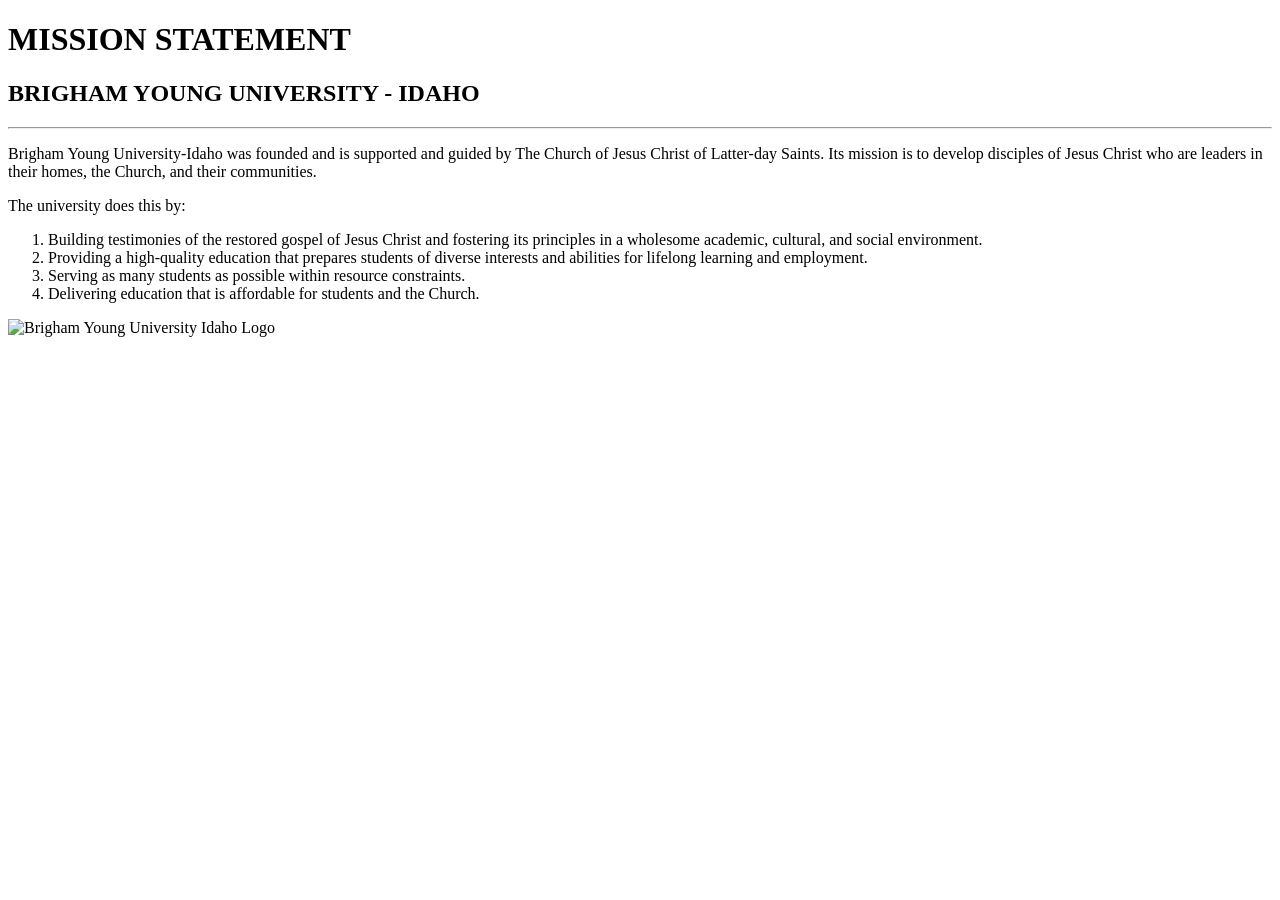
==== mission/index.html @ cc0b2f6b "w01 02" ====
<!DOCTYPE html>
<html lang="en">
<!---->
<!--JavaScript task to be added to this html-->

<head>
    <meta charset="UTF-8">
    <meta http-equiv="X-UA-Compatible" content="IE=edge">
    <meta name="viewport" content="width=device-width, initial-scale=1.0">
    <meta author="Zollien Dove">

    <!--Always use appropriate title content. In this assignment, include your name and WDD 131.-->
    <title>Mission Statement | Zollien Dove | WDD131</title>
    <meta name="description" content="Replication of BYUI Missions Statement in HTML using CSS (and JavaScript).">

    <!--css link-->
    <link rel="stylesheet" href="styles/styles.css">

    <!-- links font to google fonts -->
    <link rel="preconnect" href="https://fonts.googleapis.com">
    <link rel="preconnect" href="https://fonts.gstatic.com" crossorigin>
    <link
        href="https://fonts.googleapis.com/css2?family=Roboto:ital,wght@0,100;0,300;0,400;0,500;0,700;0,900;1,100;1,300;1,400;1,500;1,700;1,900&display=swap"
        rel="stylesheet">
    <!--javascript-->
    <script src="mission.js" defer> </script>
</head>

<body>
    <!--HEADER-->
    <header>
        <h1 contenteditable>MISSION STATEMENT</h1>
        <h2 contenteditable>BRIGHAM YOUNG UNIVERSITY - IDAHO</h2>
        <hr class="solid">
    </header>
    <!--MAIN-->
    <main class="main" contenteditable>
        <div class="container">
            <p class="paragraph1">Brigham Young University-Idaho was founded and is supported and guided by The Church
                of Jesus Christ of
                Latter-day Saints. Its mission is to develop disciples of Jesus Christ who are leaders in their homes,
                the
                Church, and their communities.

            </p>


            <p class="i">The university does this by:</p>
            <section class="mission">
                <ol>
                    <li>Building testimonies of the restored gospel of Jesus Christ and fostering its principles in a
                        wholesome
                        academic, cultural, and social environment. </li>
                    <li>Providing a high-quality education that prepares students of
                        diverse interests and abilities for lifelong learning and employment. </li>
                    <li>Serving as many students as possible
                        within resource constraints. </li>
                    <li>Delivering education that is affordable for students and the Church.</li>
                </ol>
            </section>
        </div>
    </main>
    <!--FOOTER-->
    <footer class="footer" contenteditable><img src="byui-logo_blue.webp" alt="Brigham Young University Idaho Logo"
            width="100px">
    </footer>

</body>

</html>
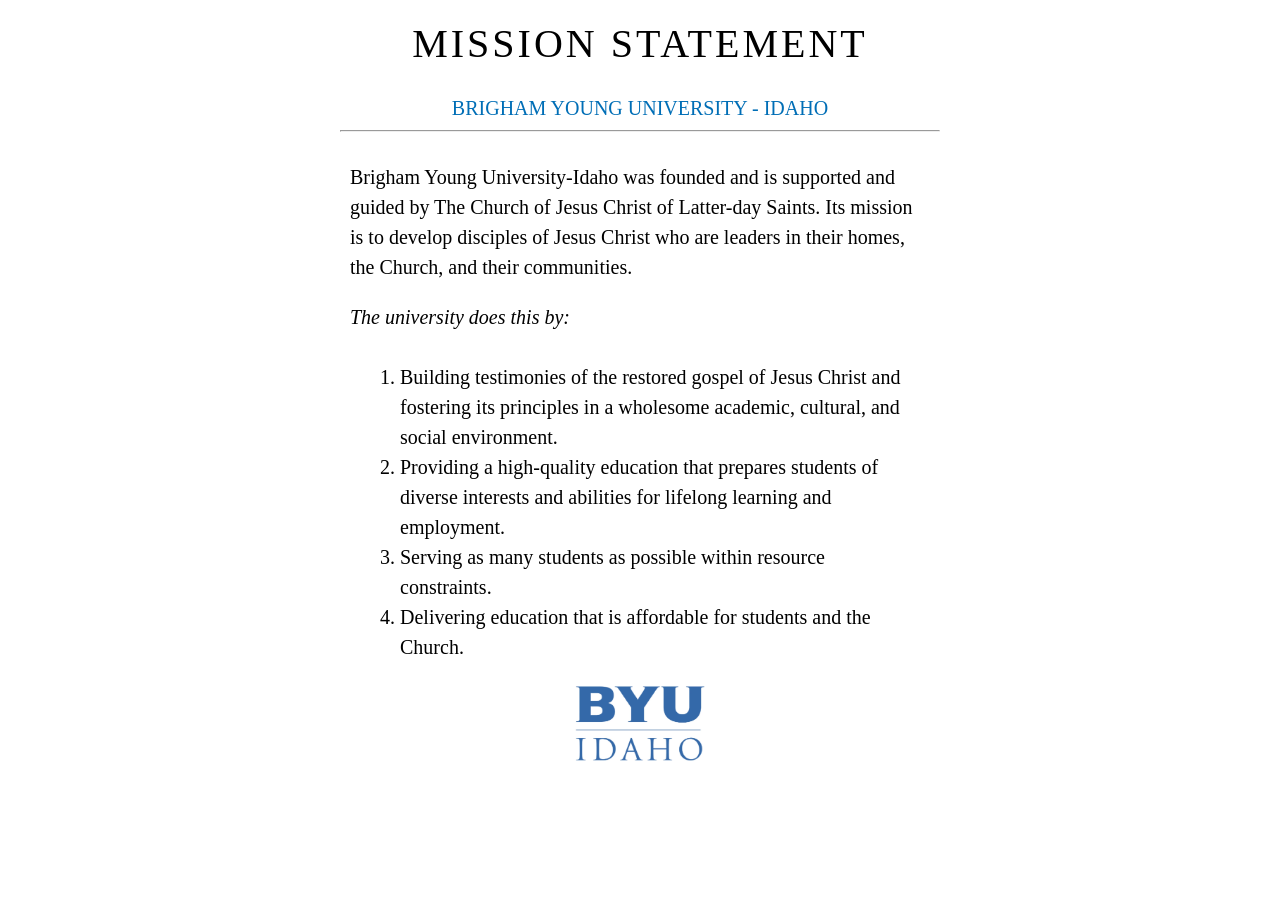
==== commit 7495730e: "W01 Mission" ====
--- a/mission/index.html
+++ b/mission/index.html
@@ -1,70 +1,40 @@
 <!DOCTYPE html>
-<html lang="en">
-<!---->
-<!--JavaScript task to be added to this html-->
+<html lang="en-US">
 
 <head>
-    <meta charset="UTF-8">
+    <meta charset="utf-8">
     <meta http-equiv="X-UA-Compatible" content="IE=edge">
     <meta name="viewport" content="width=device-width, initial-scale=1.0">
-    <meta author="Zollien Dove">
-
-    <!--Always use appropriate title content. In this assignment, include your name and WDD 131.-->
-    <title>Mission Statement | Zollien Dove | WDD131</title>
-    <meta name="description" content="Replication of BYUI Missions Statement in HTML using CSS (and JavaScript).">
-
-    <!--css link-->
-    <link rel="stylesheet" href="styles/styles.css">
-
-    <!-- links font to google fonts -->
-    <link rel="preconnect" href="https://fonts.googleapis.com">
-    <link rel="preconnect" href="https://fonts.gstatic.com" crossorigin>
-    <link
-        href="https://fonts.googleapis.com/css2?family=Roboto:ital,wght@0,100;0,300;0,400;0,500;0,700;0,900;1,100;1,300;1,400;1,500;1,700;1,900&display=swap"
-        rel="stylesheet">
-    <!--javascript-->
-    <script src="mission.js" defer> </script>
+    <title>BYUI Mission Statement</title>
+    <meta name="description" content="BYUI Mission Statement"/>
+    <meta name="author" content="Zollien Dove">
+    <link rel="stylesheet" href="styles.css">
 </head>
 
 <body>
-    <!--HEADER-->
-    <header>
-        <h1 contenteditable>MISSION STATEMENT</h1>
-        <h2 contenteditable>BRIGHAM YOUNG UNIVERSITY - IDAHO</h2>
-        <hr class="solid">
-    </header>
-    <!--MAIN-->
-    <main class="main" contenteditable>
-        <div class="container">
-            <p class="paragraph1">Brigham Young University-Idaho was founded and is supported and guided by The Church
-                of Jesus Christ of
-                Latter-day Saints. Its mission is to develop disciples of Jesus Christ who are leaders in their homes,
-                the
-                Church, and their communities.
+    <header></header>
+    <main>
+        <h1>MISSION STATEMENT</h1>
+        <h4>BRIGHAM YOUNG UNIVERSITY - IDAHO</h4>
+        <hr>
+        <p></p>
+        <p>Brigham Young University-Idaho was founded and is supported and guided by The Church of Jesus Christ of
+            Latter-day Saints. Its mission is to develop disciples of Jesus Christ who are leaders in their homes, the
+            Church, and their communities.</p>
 
-            </p>
+        <p><i>The university does this by:</i></p>
+        <ol>
+            <li>Building testimonies of the restored gospel of Jesus Christ and fostering its principles in a wholesome
+                academic, cultural, and social environment. </li>
+            <li>Providing a high-quality education that prepares students of diverse interests and abilities for
+                lifelong learning and employment. </li>
+            <li>Serving as many students as possible within resource constraints. </li>
+            <li>Delivering education that is affordable for students and the Church.</li>
 
 
-            <p class="i">The university does this by:</p>
-            <section class="mission">
-                <ol>
-                    <li>Building testimonies of the restored gospel of Jesus Christ and fostering its principles in a
-                        wholesome
-                        academic, cultural, and social environment. </li>
-                    <li>Providing a high-quality education that prepares students of
-                        diverse interests and abilities for lifelong learning and employment. </li>
-                    <li>Serving as many students as possible
-                        within resource constraints. </li>
-                    <li>Delivering education that is affordable for students and the Church.</li>
-                </ol>
-            </section>
-        </div>
     </main>
-    <!--FOOTER-->
-    <footer class="footer" contenteditable><img src="byui-logo_blue.webp" alt="Brigham Young University Idaho Logo"
-            width="100px">
-    </footer>
-
+    <footer><img src="logo-byui-logo_blue.webp" alt="Brigham Young University Idaho Logo"></footer>
 </body>
+<script src="index.js" defer>  </script>
 
 </html>
--- a/mission/styles.css
+++ b/mission/styles.css
@@ -0,0 +1,52 @@
+* {
+    max-width: 600px;
+    align-items: center;
+    margin: 0 auto;
+    font-family: 'Times New Roman', Times, serif;
+    font-size: 20px;
+}
+img {
+    max-width: 150px;
+    text-align: center;
+}
+
+h1 {
+    text-align: center;
+    margin: 20px;
+    letter-spacing: 3px;
+    font-size: 40px;
+    font-weight: 500;
+}
+
+h4 {
+    color: #006EB6;
+    text-align: center;
+    font-weight: 200;
+    padding: 10px;
+}
+
+hr {
+    color: light;
+    font-size: 2px;
+}
+
+p {
+    line-height: 1.5;
+    padding: 10px;
+    font-size: 20px;
+    font-weight: 500;
+}
+
+ol {
+    margin: 20px;
+    line-height: 1.5;
+}
+
+.i {
+    padding: 30px;
+}
+
+footer {
+    text-align: center;
+  
+}
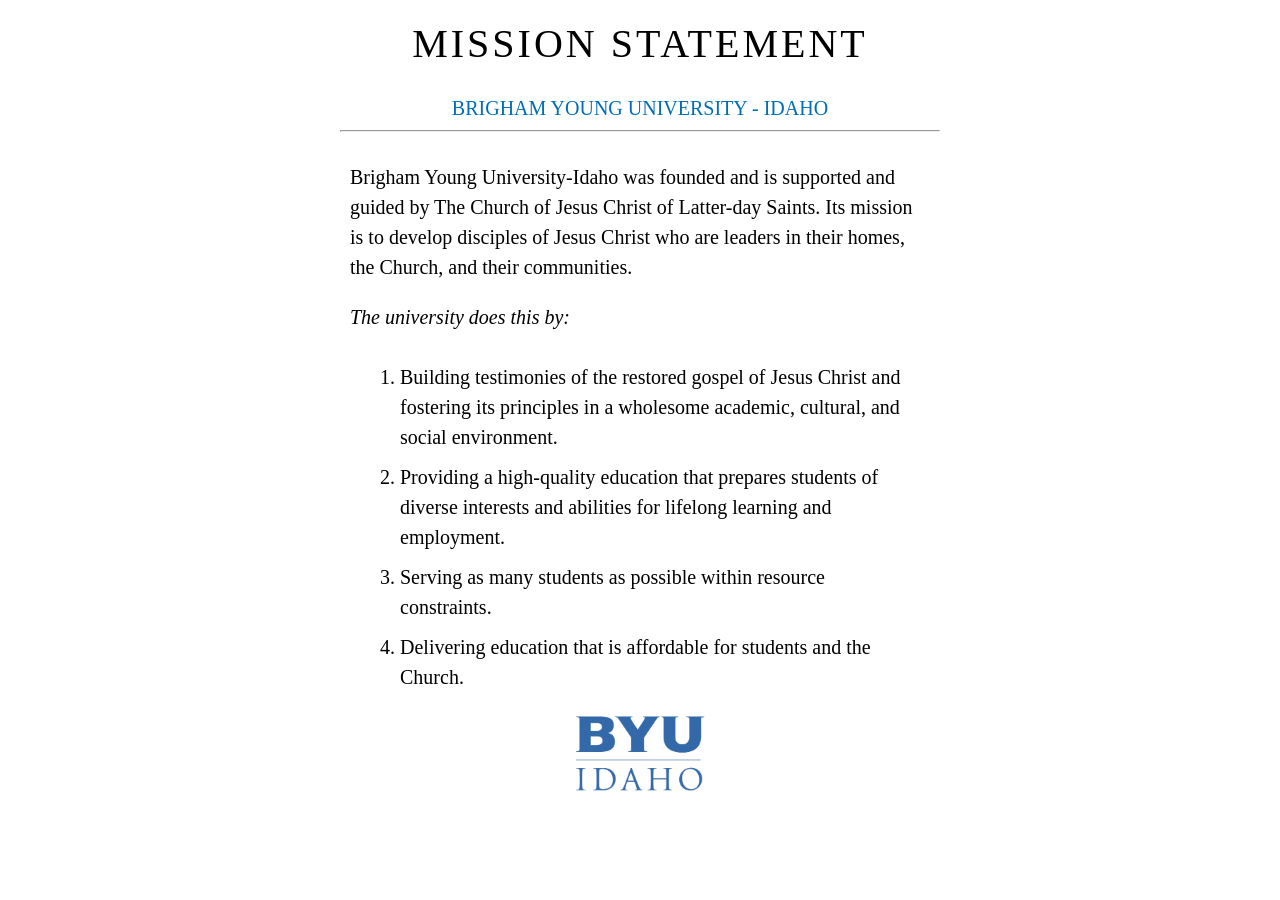
==== commit 1e3e5360: "W01 misison - complete" ====
--- a/mission/index.html
+++ b/mission/index.html
@@ -15,7 +15,7 @@
     <header></header>
     <main>
         <h1>MISSION STATEMENT</h1>
-        <h4>BRIGHAM YOUNG UNIVERSITY - IDAHO</h4>
+        <h5>BRIGHAM YOUNG UNIVERSITY - IDAHO</h5>
         <hr>
         <p></p>
         <p>Brigham Young University-Idaho was founded and is supported and guided by The Church of Jesus Christ of
--- a/mission/styles.css
+++ b/mission/styles.css
@@ -4,6 +4,7 @@
     margin: 0 auto;
     font-family: 'Times New Roman', Times, serif;
     font-size: 20px;
+    background-color: #ffffff;
 }
 img {
     max-width: 150px;
@@ -18,7 +19,7 @@
     font-weight: 500;
 }
 
-h4 {
+h5 {
     color: #006EB6;
     text-align: center;
     font-weight: 200;
@@ -26,7 +27,7 @@
 }
 
 hr {
-    color: light;
+    color: #eeeded44;
     font-size: 2px;
 }
 
@@ -35,13 +36,18 @@
     padding: 10px;
     font-size: 20px;
     font-weight: 500;
+    font-stretch: wider;
 }
 
 ol {
     margin: 20px;
     line-height: 1.5;
+
 }
 
+li {
+    margin-bottom: 10px;
+}
 .i {
     padding: 30px;
 }
